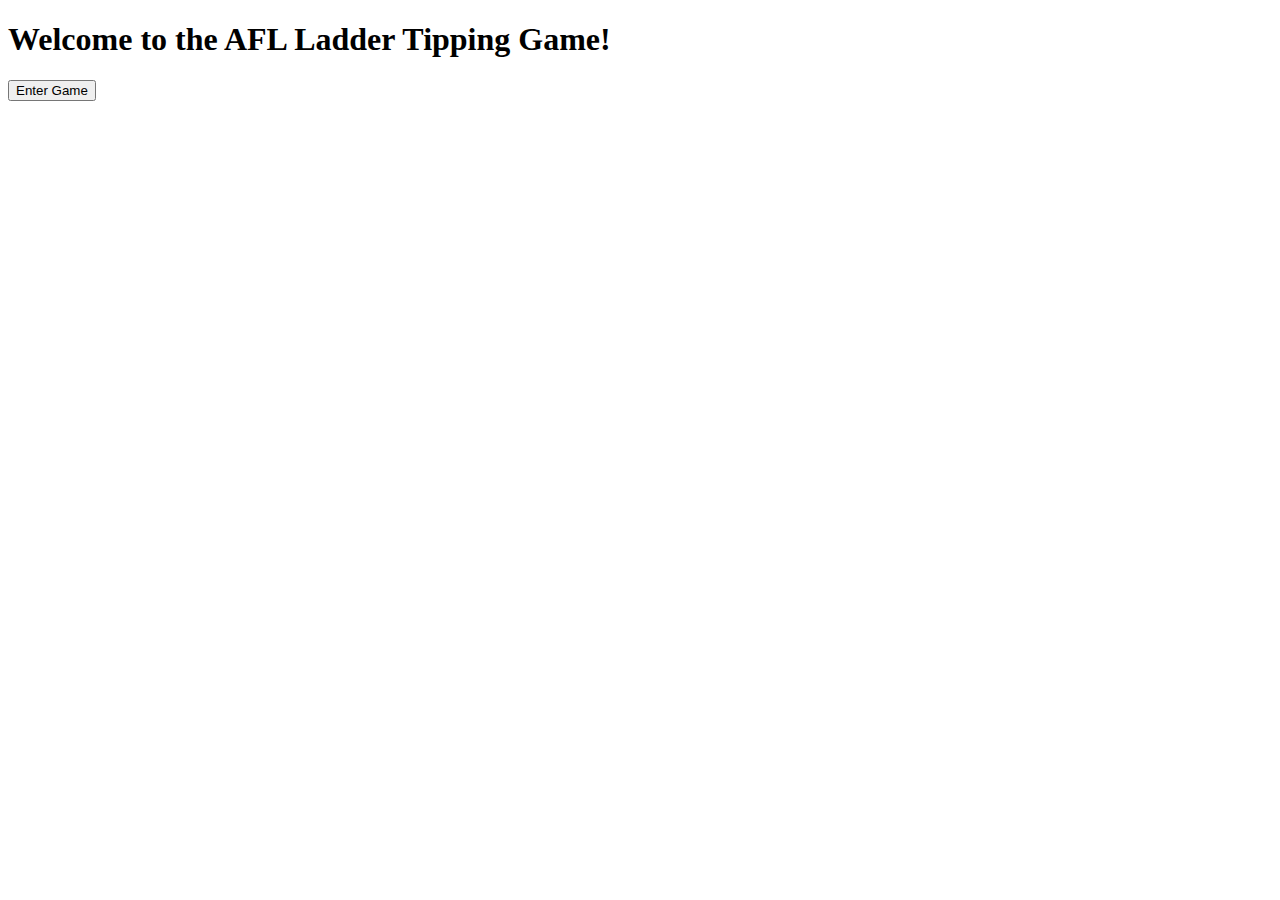
==== index.html @ 8a4d1059 "Create index.html" ====
<!DOCTYPE html>
<html lang="en">
<head>
    <meta charset="UTF-8">
    <meta name="viewport" content="width=device-width, initial-scale=1.0">
    <title>AFL Ladder Game</title>
    <link rel="stylesheet" href="styles.css">
</head>
<body>

    <div class="home-container">
        <h1>Welcome to the AFL Ladder Tipping Game!</h1>
        <button onclick="enterGame()">Enter Game</button>
    </div>

    <script>
        function enterGame() {
            window.location.href = "game.html";
        }
    </script>

</body>
</html>
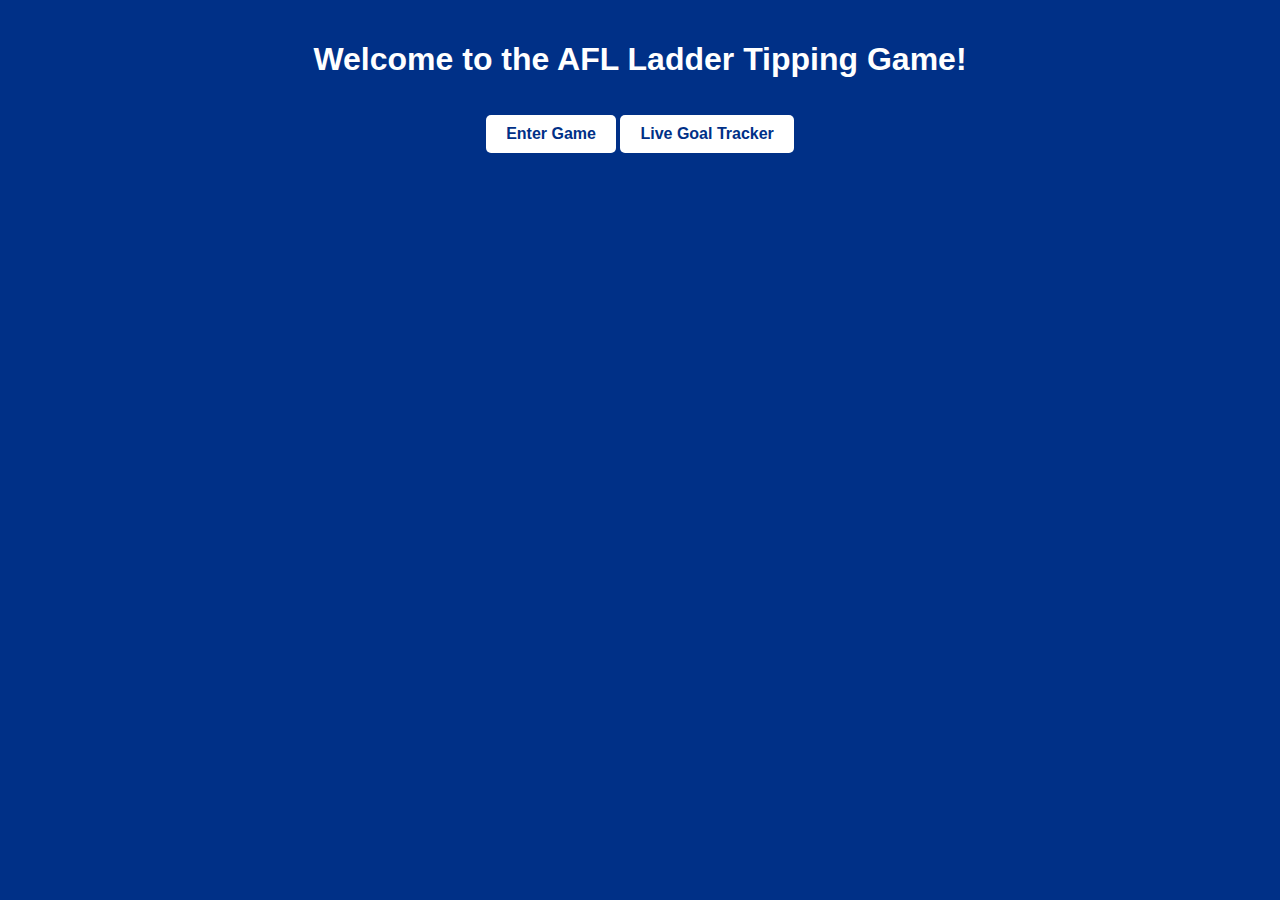
==== commit 48f2a7cc: "Update index.html" ====
--- a/index.html
+++ b/index.html
@@ -11,12 +11,17 @@
     <div class="home-container">
         <h1>Welcome to the AFL Ladder Tipping Game!</h1>
         <button onclick="enterGame()">Enter Game</button>
+        <button onclick="enterGoalTracker()">Live Goal Tracker</button> <!-- 🆕 Added Button -->
     </div>
 
     <script>
         function enterGame() {
             window.location.href = "game.html";
         }
+
+        function enterGoalTracker() { // 🆕 Function for New Page
+            window.location.href = "goals.html";
+        }
     </script>
 
 </body>
--- a/styles.css
+++ b/styles.css
@@ -0,0 +1,113 @@
+/* ✅ Global Styling */
+body {
+    font-family: Arial, sans-serif;
+    background-color: #003087; /* AFL Blue */
+    color: white;
+    text-align: center;
+    margin: 0;
+    padding: 20px;
+}
+
+/* ✅ Centered ranking container */
+.ranking-container {
+    display: flex;
+    justify-content: center;
+    align-items: center;
+    flex-direction: column;
+    margin-top: 20px;
+}
+
+/* ✅ Styled ranking list */
+#teamRanking {
+    background: white;
+    color: black;
+    padding: 20px;
+    border-radius: 10px;
+    width: 350px;
+    text-align: left;
+    border: 3px solid white;
+    list-style: none;
+    padding: 0;
+}
+
+/* ✅ List item style */
+#teamRanking li {
+    display: flex;
+    align-items: center;
+    justify-content: space-between;
+    padding: 12px;
+    border-bottom: 1px solid #ddd;
+    font-weight: bold;
+    text-transform: uppercase; /* ALL CAPS */
+    cursor: grab;
+    transition: background 0.2s ease-in-out;
+}
+
+/* ✅ Position number styling */
+#teamRanking li::before {
+    content: attr(data-rank) ".";
+    font-size: 18px;
+    font-weight: bold;
+    color: #003087; /* AFL Blue */
+    margin-right: 10px;
+}
+
+/* ✅ Hover & drag effect */
+#teamRanking li:hover,
+#teamRanking li.dragging {
+    background-color: lightgray;
+}
+
+/* ✅ Button Styling */
+button {
+    background-color: white;
+    color: #003087;
+    font-size: 16px;
+    font-weight: bold;
+    padding: 10px 20px;
+    border: none;
+    cursor: pointer;
+    border-radius: 5px;
+    margin-top: 15px;
+    transition: 0.3s;
+}
+
+button:hover {
+    background-color: lightgray;
+}
+
+/* ✅ Leaderboard Table */
+table {
+    width: 80%;
+    margin: 20px auto;
+    border-collapse: collapse;
+}
+
+th, td {
+    padding: 10px;
+    border: 1px solid white;
+    text-align: center;
+}
+
+th {
+    background: white;
+    color: #003087;
+    font-weight: bold;
+}
+
+#goalTracker table {
+    width: 100%;
+    border-collapse: collapse;
+    margin-top: 20px;
+}
+
+#goalTracker th, #goalTracker td {
+    border: 1px solid #ddd;
+    padding: 10px;
+    text-align: center;
+}
+
+#goalTracker th {
+    background-color: #004AAD; /* AFL Blue */
+    color: white;
+}
